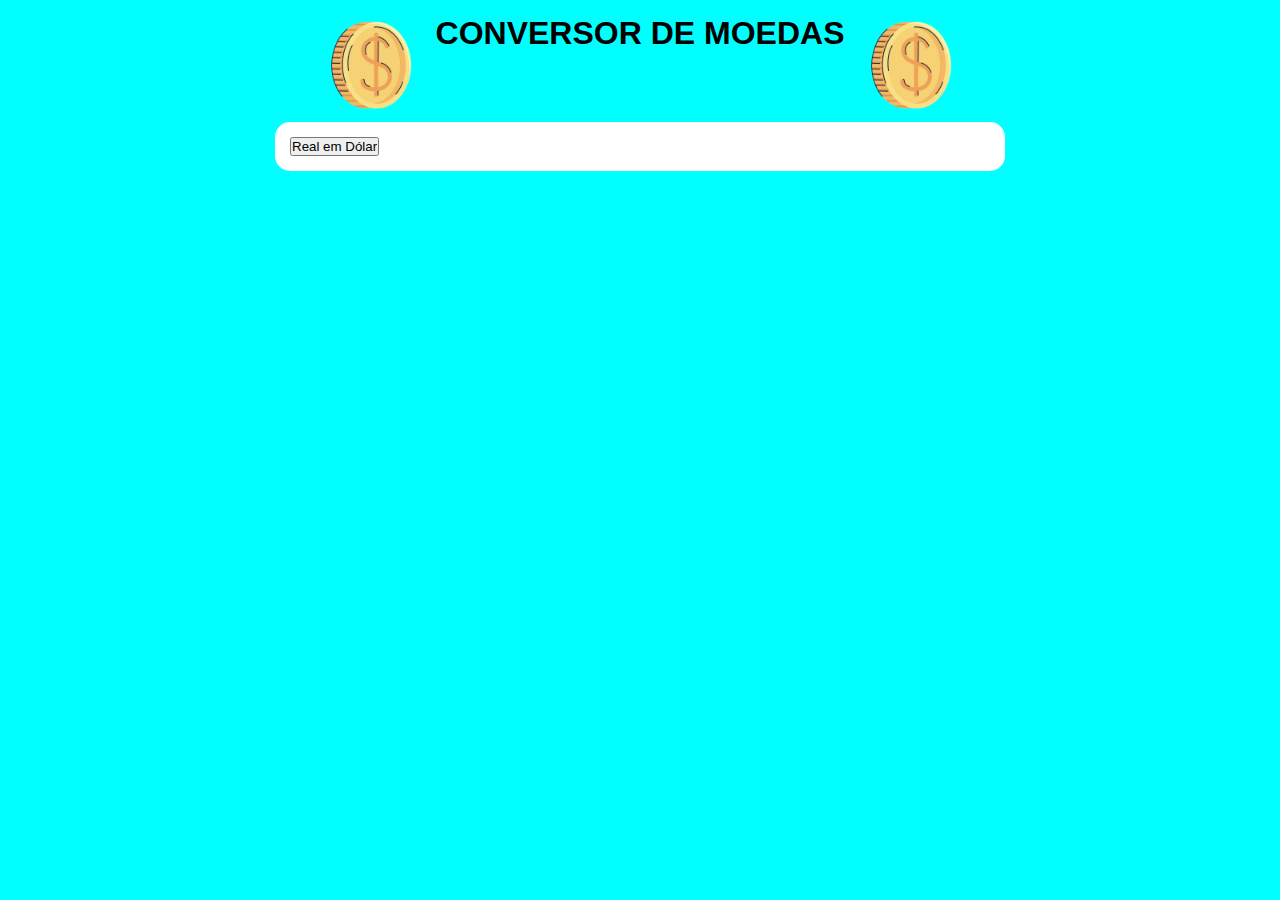
==== index.html @ 2c4db416 "Primeiros passos" ====
<!DOCTYPE html>
<html lang="pt-br">
<head>
    <meta charset="UTF-8">
    <meta http-equiv="X-UA-Compatible" content="IE=edge">
    <meta name="viewport" content="width=device-width, initial-scale=1.0">
    <link rel="stylesheet" href="estilo/style.css">
    <title>Conversor de Moedas</title>
</head>
<body>
    <header>
        <div id="titulo">
            <p>
                <img id="moeda1" src="imagens/moeda.png" alt="moeda">
                <h1>CONVERSOR DE MOEDAS</h1>
                <img id="moeda2" src="imagens/moeda.png" alt="moeda">
            </p>
        </div>
    </header>
    <section>
        <input type="button" value="Real em Dólar">
    </section>
</body>
</html>
---- estilo/style.css ----
@charset "UTF-8";

* {
    font-family: Arial, Helvetica, sans-serif;
    margin: 0px;
    padding: 0px;
}

body {
    background-color: aqua;
}

div#titulo {
    display: block;
    text-align: center;
}

div#titulo > h1 {
    margin-top: 15px;
}

img#moeda1 {
    width: 100px;
    position: absolute;
    margin-left: -320px;
}

img#moeda2 {
    width: 100px;
    position: absolute;
    margin-left: 220px;
    margin-top: -37px;
}

section {
    background-color: white;
    width: 700px;
    margin: auto;
    margin-top: 70px;
    padding: 15px;
    border-radius: 15px;
}
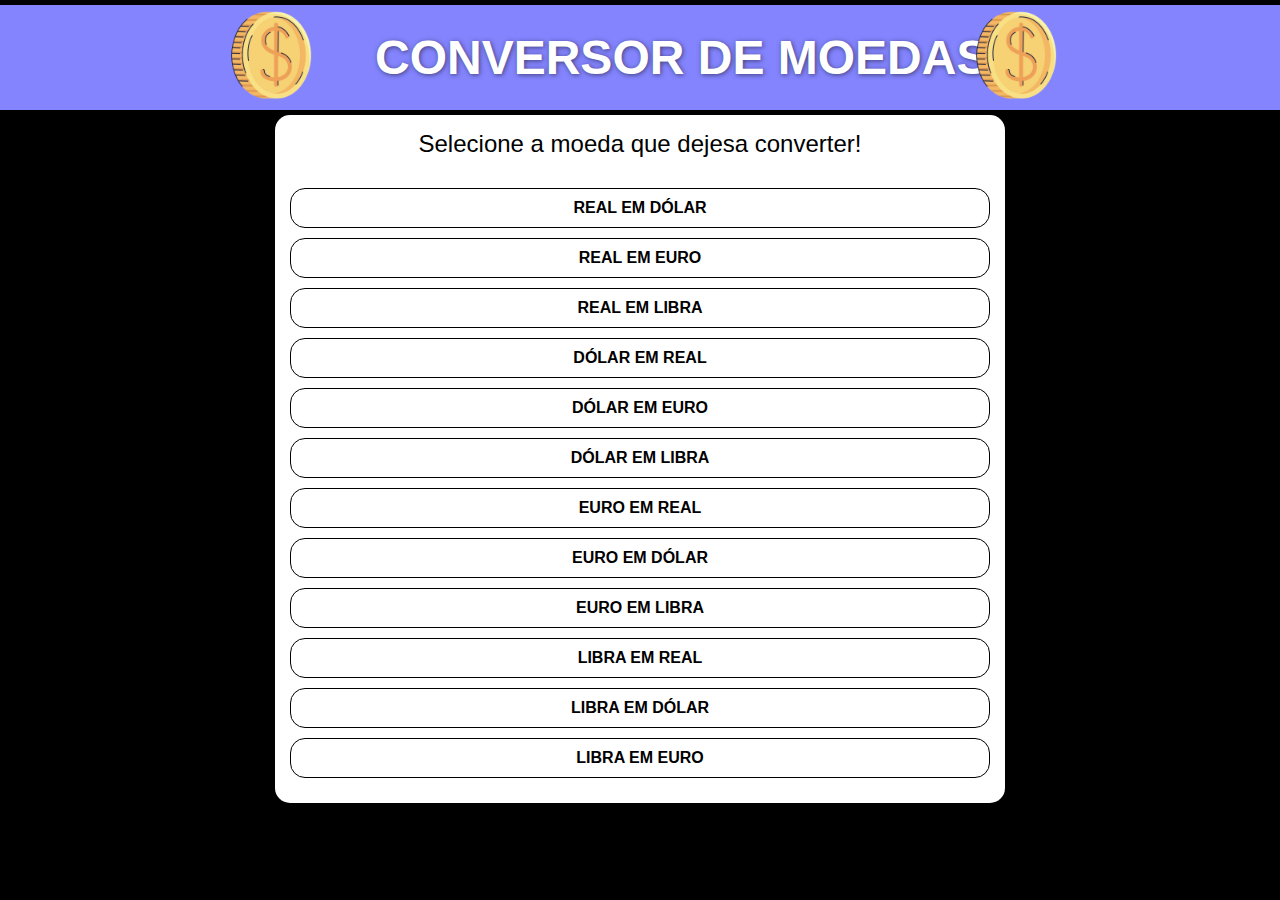
==== commit 8edd8a22: "Criei o menu" ====
--- a/index.html
+++ b/index.html
@@ -4,6 +4,7 @@
     <meta charset="UTF-8">
     <meta http-equiv="X-UA-Compatible" content="IE=edge">
     <meta name="viewport" content="width=device-width, initial-scale=1.0">
+    <link rel="shortcut icon" href="imagens/moeda.ico" type="image/x-icon">
     <link rel="stylesheet" href="estilo/style.css">
     <title>Conversor de Moedas</title>
 </head>
@@ -18,7 +19,19 @@
         </div>
     </header>
     <section>
-        <input type="button" value="Real em Dólar">
+        <p>Selecione a moeda que dejesa converter!</p>
+        <a href="#">REAL EM DÓLAR</a>
+        <a href="#">REAL EM EURO</a>
+        <a href="#">REAL EM LIBRA</a>
+        <a href="#">DÓLAR EM REAL</a>
+        <a href="#">DÓLAR EM EURO</a>
+        <a href="#">DÓLAR EM LIBRA</a>
+        <a href="#">EURO EM REAL</a>
+        <a href="#">EURO EM DÓLAR</a>
+        <a href="#">EURO EM LIBRA</a>
+        <a href="#">LIBRA EM REAL</a>
+        <a href="#">LIBRA EM DÓLAR</a>
+        <a href="#">LIBRA EM EURO</a>
     </section>
 </body>
 </html>--- a/estilo/style.css
+++ b/estilo/style.css
@@ -7,7 +7,16 @@
 }
 
 body {
-    background-color: aqua;
+    background-color: black;
+    background-position: center;
+    background-attachment: fixed;
+    background-size: cover;
+}
+
+header {
+    background-color: rgb(132, 132, 255);
+    height: 105px;
+    margin-top: 5px;
 }
 
 div#titulo {
@@ -16,27 +25,55 @@
 }
 
 div#titulo > h1 {
-    margin-top: 15px;
+    color: white;
+    font-size: 3em;
+    font-weight: bolder;
+    margin-top: 25px;
+    margin-left: 375px;
+    position: absolute;
+    text-shadow: 1px 1px 5px rgba(0, 0, 0, 0.527);
 }
 
 img#moeda1 {
     width: 100px;
     position: absolute;
-    margin-left: -320px;
+    margin-left: -420px;
 }
 
 img#moeda2 {
     width: 100px;
     position: absolute;
-    margin-left: 220px;
-    margin-top: -37px;
+    margin-left: 325px;
 }
 
 section {
     background-color: white;
     width: 700px;
     margin: auto;
-    margin-top: 70px;
+    margin-top: 5px;
     padding: 15px;
+    text-align: center;
     border-radius: 15px;
+}
+
+section > p {
+    font-size: 1.5em;
+    margin-bottom: 30px;
+}
+
+section > a {
+    color: black;
+    font-weight: bolder;
+    padding: 10px;
+    margin-bottom: 10px;
+    display: block;
+    border: 1px solid black;
+    border-radius: 15px;
+    text-decoration: none;
+    cursor: pointer;
+}
+
+section > a:hover {
+    color: white;
+    background-color: rgb(132, 132, 255);
 }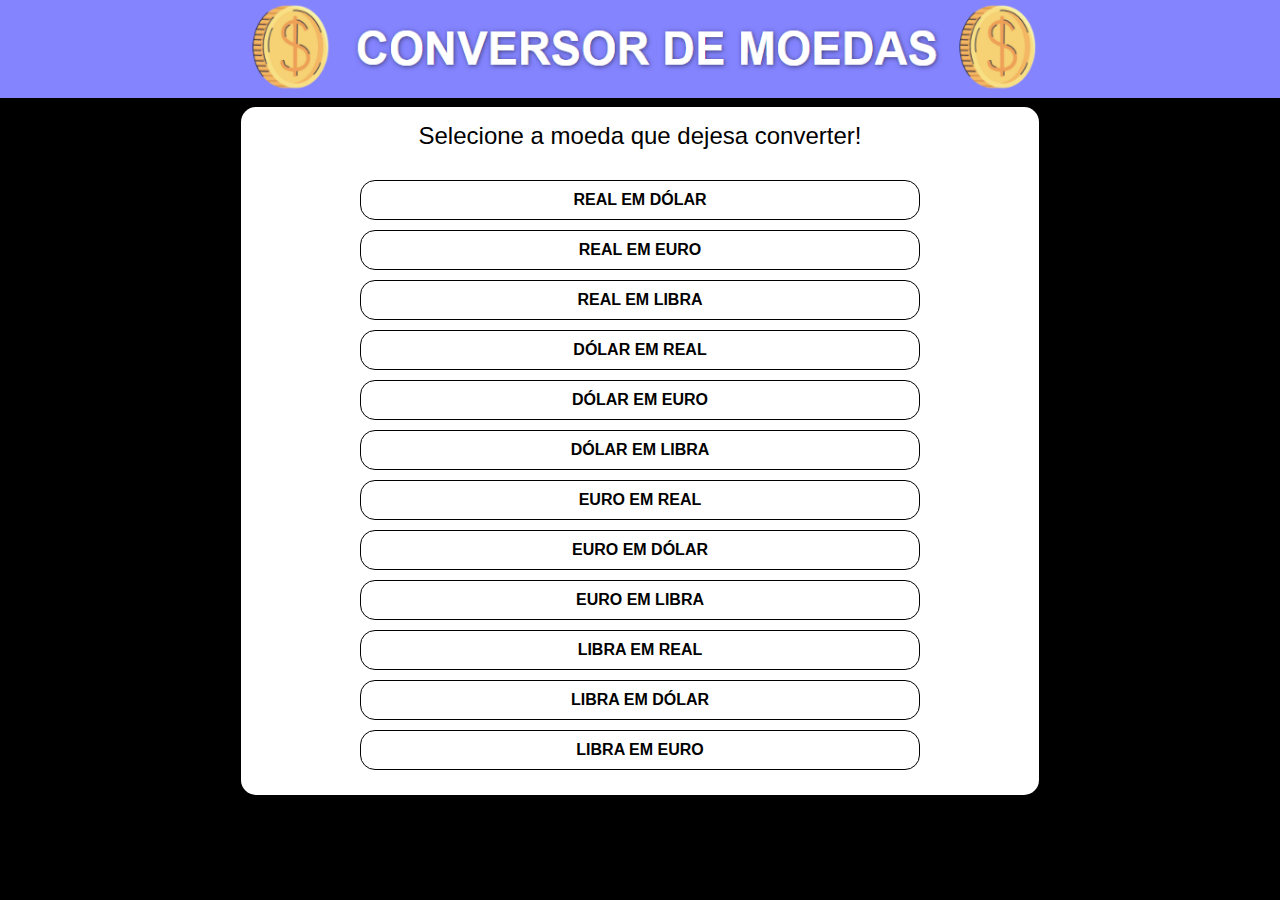
==== commit 6cd34257: "Troquei titulo por foto" ====
--- a/index.html
+++ b/index.html
@@ -10,13 +10,10 @@
 </head>
 <body>
     <header>
-        <div id="titulo">
-            <p>
-                <img id="moeda1" src="imagens/moeda.png" alt="moeda">
-                <h1>CONVERSOR DE MOEDAS</h1>
-                <img id="moeda2" src="imagens/moeda.png" alt="moeda">
-            </p>
-        </div>
+        <picture>
+            <source media="(max-width: 768px)" srcset="imagens/titulo2.png">
+            <img src="imagens/titulo.png" alt="titulo">
+        </picture>
     </header>
     <section>
         <p>Selecione a moeda que dejesa converter!</p>
--- a/estilo/style.css
+++ b/estilo/style.css
@@ -13,42 +13,13 @@
     background-size: cover;
 }
 
-header {
-    background-color: rgb(132, 132, 255);
-    height: 105px;
-    margin-top: 5px;
-}
-
-div#titulo {
-    display: block;
-    text-align: center;
-}
-
-div#titulo > h1 {
-    color: white;
-    font-size: 3em;
-    font-weight: bolder;
-    margin-top: 25px;
-    margin-left: 375px;
-    position: absolute;
-    text-shadow: 1px 1px 5px rgba(0, 0, 0, 0.527);
-}
-
-img#moeda1 {
-    width: 100px;
-    position: absolute;
-    margin-left: -420px;
-}
-
-img#moeda2 {
-    width: 100px;
-    position: absolute;
-    margin-left: 325px;
+header img {
+    width: 100%;
 }
 
 section {
     background-color: white;
-    width: 700px;
+    max-width: 60%;
     margin: auto;
     margin-top: 5px;
     padding: 15px;
@@ -64,7 +35,9 @@
 section > a {
     color: black;
     font-weight: bolder;
+    max-width: 70%;
     padding: 10px;
+    margin: auto;
     margin-bottom: 10px;
     display: block;
     border: 1px solid black;
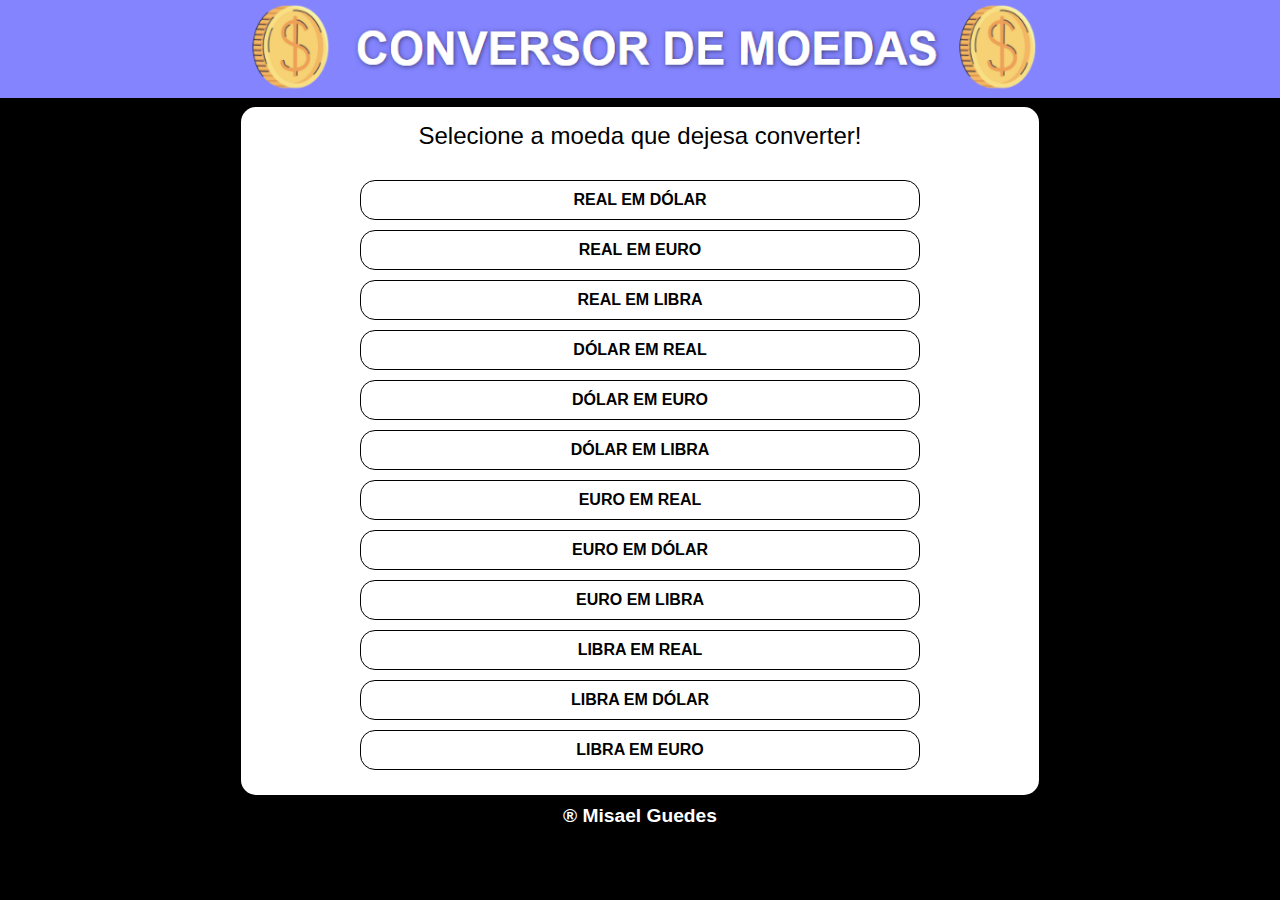
==== commit 8d090d1e: "Coloquei  footer" ====
--- a/index.html
+++ b/index.html
@@ -17,18 +17,21 @@
     </header>
     <section>
         <p>Selecione a moeda que dejesa converter!</p>
-        <a href="#">REAL EM DÓLAR</a>
-        <a href="#">REAL EM EURO</a>
-        <a href="#">REAL EM LIBRA</a>
-        <a href="#">DÓLAR EM REAL</a>
-        <a href="#">DÓLAR EM EURO</a>
-        <a href="#">DÓLAR EM LIBRA</a>
-        <a href="#">EURO EM REAL</a>
-        <a href="#">EURO EM DÓLAR</a>
-        <a href="#">EURO EM LIBRA</a>
-        <a href="#">LIBRA EM REAL</a>
-        <a href="#">LIBRA EM DÓLAR</a>
-        <a href="#">LIBRA EM EURO</a>
+        <a href="rd.html">REAL EM DÓLAR</a>
+        <a href="re.html">REAL EM EURO</a>
+        <a href="rl.html">REAL EM LIBRA</a>
+        <a href="dr.html">DÓLAR EM REAL</a>
+        <a href="de.html">DÓLAR EM EURO</a>
+        <a href="dl.html">DÓLAR EM LIBRA</a>
+        <a href="er.html">EURO EM REAL</a>
+        <a href="ed.html">EURO EM DÓLAR</a>
+        <a href="el.html">EURO EM LIBRA</a>
+        <a href="lr.html">LIBRA EM REAL</a>
+        <a href="ld.html">LIBRA EM DÓLAR</a>
+        <a href="le.html">LIBRA EM EURO</a>
     </section>
+    <footer>
+        <a href="https://github.com/misaelguedes" target="_blank">&reg; Misael Guedes</a>
+    </footer>
 </body>
 </html>--- a/estilo/style.css
+++ b/estilo/style.css
@@ -20,6 +20,7 @@
 section {
     background-color: white;
     max-width: 60%;
+    display: block;
     margin: auto;
     margin-top: 5px;
     padding: 15px;
@@ -46,7 +47,68 @@
     cursor: pointer;
 }
 
+section > a#voltar {
+    background-color: rgb(207, 207, 207);
+    width: 50px;
+    margin-top: 20px;
+    margin-left: 5px;
+}
+
+section > img {
+    margin-top: 15px;
+    border-radius: 10px;
+}
+
 section > a:hover {
     color: white;
     background-color: rgb(132, 132, 255);
+}
+
+section > input {
+    padding: 5px;
+}
+
+section > input#botao {
+    width: 75px;
+    padding: 5px;
+    border-radius: 15px;
+}
+
+section > input#botao:hover {
+    cursor: pointer;
+}
+
+div#res {
+    font-weight: bolder;
+    font-size: 1.5em;
+    margin-top: 10px;
+}
+
+footer > a {
+    color: white;
+    font-size: 1.2em;
+    font-weight: bolder;
+    text-align: center;
+    text-decoration: none;
+    display: block;
+    margin-top: 10px;
+    margin-bottom: 10px;
+}
+
+footer > a:hover {
+    font-size: 1.3em;
+}
+
+@media screen and (max-width: 768px) {
+    section {
+        max-width: 85%;
+    }
+
+    section > p {
+        font-size: 1em;
+    }
+
+    section > input#botao {
+        padding: 2px;
+    }
 }